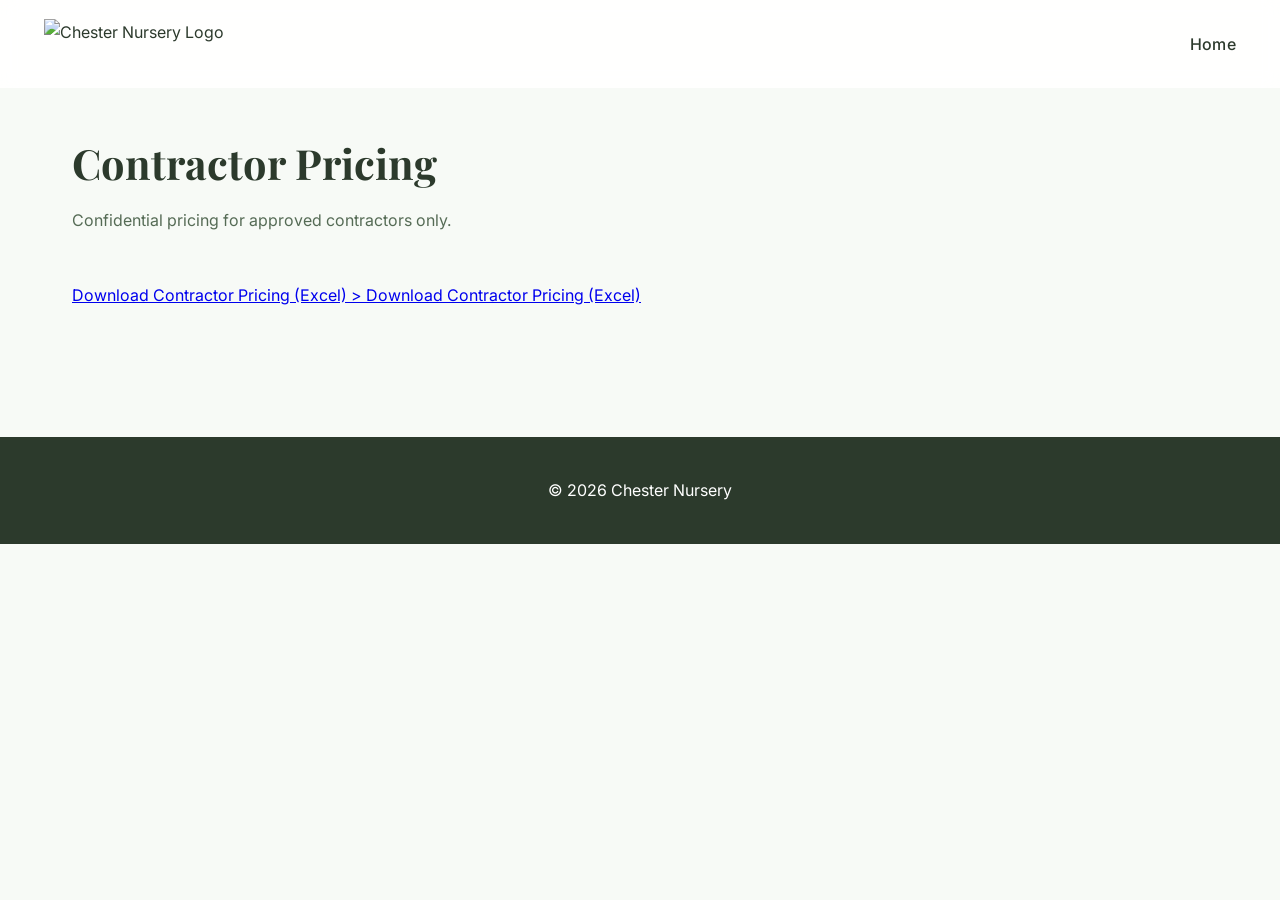
==== contractor-pricing.html @ 01bf9d25 "added dropown and contractor pricing." ====
<!DOCTYPE html>
<html lang="en">
<head>
  <meta charset="UTF-8">
  <title>Contractor Pricing | Chester Nursery</title>
  <link rel="stylesheet" href="assets/styles.css">
</head>
<body>

<header>
  <img src="assets/logo.jpg" alt="Chester Nursery Logo">
  <nav>
    <a href="index.html">Home</a>
  </nav>
</header>

<main class="inventory-page">
  <h1>Contractor Pricing</h1>
  <p class="inventory-subtitle">
    Confidential pricing for approved contractors only.
  </p>

  <a 
    a href="assets/contractor-pricing.xlsx" download>
  Download Contractor Pricing (Excel)
    
  >
    Download Contractor Pricing (Excel)
  </a>
</main>

<footer>
  © 2026 Chester Nursery
</footer>

</body>
</html>
---- assets/styles.css ----
@import url('https://fonts.googleapis.com/css2?family=Playfair+Display:wght@500;600;700&family=Inter:wght@400;500&display=swap');

/* Reset */
* {
  margin: 0;
  padding: 0;
  box-sizing: border-box;
}

/* Base */
body {
  font-family: 'Inter', sans-serif;
  background-color: #f7faf6;
  color: #2c3a2c;
  line-height: 1.7;
}

/* Header */
header {
  position: absolute;
  top: 0;
  width: 100%;
  background: rgba(255,255,255,0.9);
  backdrop-filter: blur(8px);
  padding: 1.2rem 2.75rem;
  display: flex;
  justify-content: space-between;
  align-items: center;
  z-index: 100;
}

header img {
  height: 50px;
}

nav a {
  margin-left: 28px;
  text-decoration: none;
  color: #2c3a2c;
  font-weight: 500;
  letter-spacing: 0.02em;
}

nav a:hover {
  color: #4b7b4b;
}
/* Navigation Dropdown */
.nav-menu {
  display: flex;
  align-items: center;
  gap: 28px;
}

.dropdown {
  position: relative;
}

.dropdown-toggle {
  background: none;
  border: none;
  font-family: inherit;
  font-size: 1rem;
  font-weight: 500;
  color: #2c3a2c;
  cursor: pointer;
  letter-spacing: 0.02em;
}

.dropdown-toggle:hover {
  color: #4b7b4b;
}

.dropdown-menu {
  position: absolute;
  top: 120%;
  left: 0;
  background: white;
  border-radius: 10px;
  box-shadow: 0 12px 30px rgba(0,0,0,0.15);
  min-width: 180px;
  padding: 0.5rem 0;
  display: none;
  z-index: 999;
}

.dropdown-menu a {
  display: block;
  padding: 0.6rem 1.2rem;
  text-decoration: none;
  color: #2c3a2c;
  font-size: 0.95rem;
}

.dropdown-menu a:hover {
  background: #f2f6f2;
  color: #2f5d3a;
}

.dropdown:hover .dropdown-menu {
  display: block;
}
.dropdown-menu {
  position: absolute;
  top: 100%;
  right: 0;
  background: white;
  border-radius: 8px;
  box-shadow: 0 10px 30px rgba(0,0,0,0.12);
  min-width: 180px;
  display: none;
  z-index: 9999;
  pointer-events: auto;
}
.dropdown {
  position: relative;
}
.dropdown-menu a {
  display: block;
  padding: 0.75rem 1rem;
  color: #1f3d2b;
  text-decoration: none;
  font-weight: 500;
}

.dropdown-menu a:hover {
  background: #f4f7f5;
}

/* Hero */
.hero {
  position: relative;
  height: 100vh;
}

.hero-image {
  width: 100%;
  height: 100%;
  object-fit: cover;
  filter: brightness(0.9) contrast(1.05);
}

.hero-overlay {
  position: absolute;
  inset: 0;
  background: linear-gradient(
    rgba(0,0,0,0.55),
    rgba(0,0,0,0.45)
  );
  display: flex;
  flex-direction: column;
  justify-content: center;
  align-items: center;
  text-align: center;
  padding: 2rem;
  color: #f3f6f2;
}


.hero-overlay h1 {
  color: #f3f6f2;
}

.hero-overlay p {
  color: #e6eee3;
}


/* Opening Banner */
.opening-banner {
  background: #2f4f3a;
  color: white;
  text-align: center;
  padding: 1.25rem;
  letter-spacing: 0.05em;
}

/* Doors */
.doors {
  max-width: 1200px;
  margin: 4rem auto;
  padding: 0 2rem;
  display: grid;
  grid-template-columns: repeat(auto-fit, minmax(320px, 1fr));
  gap: 2.5rem;
}

.door-card {
  position: relative;
  overflow: hidden;
  border-radius: 14px;
  box-shadow: 0 12px 30px rgba(0,0,0,0.15);
  text-decoration: none;
  color: inherit;
}

.door-card img {
  width: 100%;
  height: 360px;
  object-fit: cover;
  transition: transform 0.5s ease;
}

.door-card:hover img {
  transform: scale(1.05);
}

.door-overlay {
  position: absolute;
  inset: 0;
  background: linear-gradient(rgba(0,0,0,0.55), rgba(0,0,0,0.25));
  display: flex;
  flex-direction: column;
  justify-content: flex-end;
  padding: 2rem;
  color: white;
}

.door-overlay h2 {
  font-family: 'Playfair Display', serif;
  font-size: 1.8rem;
  margin-bottom: 0.5rem;
}

.door-overlay p {
  font-size: 0.95rem;
}

/* Page Content */
.page-content {
  padding: 8rem 2rem 3rem;
  max-width: 1000px;
  margin: auto;
}

.page-content h1 {
  font-family: 'Playfair Display', serif;
  font-size: 2.4rem;
  margin-bottom: 1rem;
}

.coming-soon {
  margin-top: 2rem;
  font-style: italic;
}

/* Footer */
footer {
  background: #2c3a2c;
  color: white;
  text-align: center;
  padding: 2.5rem 1rem;
  margin-top: 4rem;
}

/* Fade In */
.fade-in {
  animation: fadeInUp 1s ease forwards;
}

@keyframes fadeInUp {
  from {
    opacity: 0;
    transform: translateY(20px);
  }
  to {
    opacity: 1;
    transform: translateY(0);
  }
}

/* Mobile */
@media (max-width: 768px) {
  header {
    flex-direction: column;
    gap: 0.75rem;
  }

  .hero-overlay h1 {
    font-size: 2.3rem;
  }
}
/* ===============================
   Inventory Pages
================================ */

.inventory-page {
  max-width: 1200px;
  margin: 0 auto;
  padding: 8rem 2rem 4rem;
}

.inventory-page h1 {
  font-family: 'Playfair Display', serif;
  font-size: 2.6rem;
  margin-bottom: 0.5rem;
}

.inventory-subtitle {
  color: #556b55;
  margin-bottom: 3rem;
}

/* Grid */
.plant-grid {
  display: grid;
  grid-template-columns: repeat(auto-fit, minmax(260px, 1fr));
  gap: 2.5rem;
}

/* Card */
.plant-card {
  background: white;
  border-radius: 14px;
  overflow: hidden;
  box-shadow: 0 10px 25px rgba(0,0,0,0.12);
  transition: transform 0.3s ease, box-shadow 0.3s ease;
}

.plant-card:hover {
  transform: translateY(-6px);
  box-shadow: 0 16px 35px rgba(0,0,0,0.18);
}

.plant-card img {
  width: 100%;
  height: 260px;
  object-fit: cover;
}

.plant-info {
  padding: 1.25rem 1.5rem;
  display: flex;
  justify-content: space-between;
  align-items: center;
}

.plant-info h2 {
  font-size: 1.05rem;
  font-weight: 500;
}

.price {
  font-weight: 600;
  color: #2f5d3a;
}

/* Active Nav */
nav a.active {
  color: #2f5d3a;
  font-weight: 600;
}
/* ===============================
   Mobile Optimization (QR Users)
================================ */

@media (max-width: 768px) {

  /* Base text */
  body {
    font-size: 16px;
    line-height: 1.45;
  }

  /* Header */
  header {
    padding: 0.75rem 1.25rem;
  }

  header img {
    height: 42px;
  }

  nav a {
    margin-left: 16px;
    font-size: 0.95rem;
  }

  /* Page content spacing */
  .page-content,
  .inventory-page {
    padding: 6rem 1.25rem 2.5rem;
  }

  .inventory-page h1 {
    font-size: 2rem;
  }

  .inventory-subtitle {
    font-size: 0.95rem;
    margin-bottom: 2rem;
  }

  /* Plant grid: tighter + scannable */
  .plant-grid {
    gap: 1.5rem;
  }

  .plant-card img {
    height: 200px;
  }

  .plant-info {
    padding: 0.9rem 1.1rem;
  }

  .plant-info h2 {
    font-size: 1rem;
    line-height: 1.3;
  }

  .price {
    font-size: 1.1rem;
  }

  /* Hero text */
  .hero-overlay h1 {
    font-size: 2.1rem;
    line-height: 1.2;
  }

  .hero-overlay p {
    font-size: 0.95rem;
  }

  /* Doors (home page cards) */
  .door-card img {
    height: 260px;
  }

  .door-overlay h2 {
    font-size: 1.4rem;
  }

  .door-overlay p {
    font-size: 0.9rem;
  }

}
/* AERIAL SECTION */
.aerial-section {
  max-width: 900px;          /* narrower than hero */
  margin: 3.5rem auto;
  padding: 0 1rem;
}

.aerial-section img {
  width: 100%;
  display: block;
  border-radius: 18px;
  box-shadow: 0 18px 35px rgba(0,0,0,0.14);
}

.aerial-caption {
  margin-top: 1rem;
  text-align: center;
  color: #1f3d2b;
  font-size: 0.95rem;
  font-weight: 600;
  line-height: 1.5;
}

/* Mobile tuning */
@media (max-width: 768px) {
  .aerial-section {
    max-width: 100%;
    margin: 2rem auto;
  }

  .aerial-caption {
    font-size: 0.9rem;
  }
}

/* ===============================
   Mobile Hero Height Fix
================================ */

@media (max-width: 768px) {

  .hero {
    height: 65vh; /* was 100vh */
  }

  .hero-overlay {
    padding: 1.5rem;
  }

  .hero-overlay h1 {
    font-size: 2rem;
    line-height: 1.15;
    margin-bottom: 0.75rem;
  }

  .hero-overlay p {
    font-size: 0.95rem;
    line-height: 1.45;
  }

}
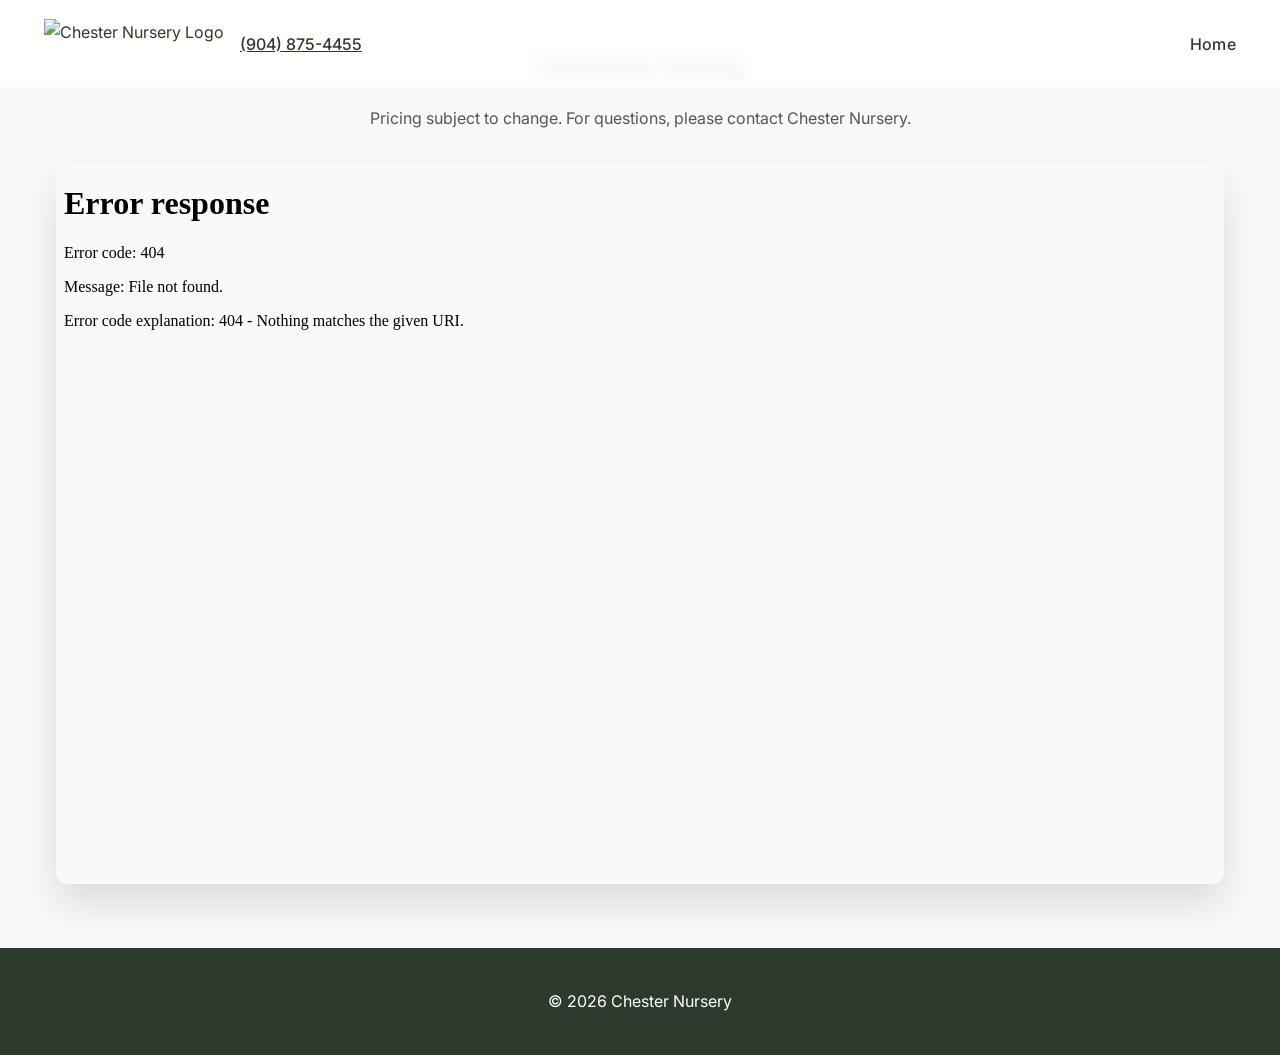
==== commit 201ba674: "updated contractor pricing" ====
--- a/contractor-pricing.html
+++ b/contractor-pricing.html
@@ -8,26 +8,37 @@
 <body>
 
 <header>
-  <img src="assets/logo.jpg" alt="Chester Nursery Logo">
-  <nav>
+  <div style="display:flex; align-items:center; gap:1rem;">
+    <img src="assets/logo.jpg" alt="Chester Nursery Logo">
+    <a href="tel:19048754455" style="font-weight:500; color:#2c3a2c;">
+      (904) 875-4455
+    </a>
+  </div>
+
+  <nav class="nav-menu">
     <a href="index.html">Home</a>
   </nav>
 </header>
 
-<main class="inventory-page">
-  <h1>Contractor Pricing</h1>
-  <p class="inventory-subtitle">
-    Confidential pricing for approved contractors only.
+<section style="max-width:1200px; margin:3rem auto; padding:0 1rem;">
+  <h1 style="text-align:center; margin-bottom:1rem;">
+    Contractor Pricing
+  </h1>
+
+  <p style="text-align:center; margin-bottom:2rem; color:#555;">
+    Pricing subject to change. For questions, please contact Chester Nursery.
   </p>
 
-  <a 
-    a href="assets/contractor-pricing.xlsx" download>
-  Download Contractor Pricing (Excel)
-    
-  >
-    Download Contractor Pricing (Excel)
-  </a>
-</main>
+  <!-- PDF EMBED -->
+  <div style="width:100%; height:80vh; border-radius:12px; overflow:hidden; box-shadow:0 20px 40px rgba(0,0,0,0.12);">
+    <iframe
+      src="assets/Contractor-Pricing.pdf"
+      width="100%"
+      height="100%"
+      style="border:none;"
+    ></iframe>
+  </div>
+</section>
 
 <footer>
   © 2026 Chester Nursery
@@ -35,3 +46,4 @@
 
 </body>
 </html>
+
--- a/assets/styles.css
+++ b/assets/styles.css
@@ -497,4 +497,95 @@
   }
 
 }
-
+.aerial-section {
+  max-width: 1200px;
+  margin: 3rem auto;
+  position: relative;
+}
+
+.aerial-section img {
+  width: 100%;
+  border-radius: 16px;
+  box-shadow: 0 20px 40px rgba(0,0,0,0.15);
+}
+
+.aerial-overlay {
+  position: absolute;
+  inset: 0;
+  display: flex;
+  flex-direction: column;
+  justify-content: center;
+  align-items: center;
+  text-align: center;
+  color: white;
+  background: rgba(0,0,0,0.35);
+  border-radius: 16px;
+}
+
+.coming-soon {
+  font-size: 1.3rem;
+  font-weight: 700;
+}
+.sourcing-note {
+  margin-top: 3rem;
+  text-align: center;
+  font-size: 1.05rem;
+  color: #2c3a2c;
+}
+/* Homepage bottom links */
+.home-links {
+  max-width: 1200px;
+  margin: 4rem auto;
+  display: grid;
+  grid-template-columns: repeat(auto-fit, minmax(280px, 1fr));
+  gap: 2rem;
+  padding: 0 1.5rem;
+}
+
+.home-card {
+  position: relative;
+  border-radius: 16px;
+  overflow: hidden;
+  text-decoration: none;
+  box-shadow: 0 20px 40px rgba(0,0,0,0.15);
+}
+
+.home-card img {
+  width: 100%;
+  height: 320px;
+  object-fit: cover;
+  display: block;
+}
+
+.home-card-overlay {
+  position: absolute;
+  inset: 0;
+  background: linear-gradient(
+    rgba(0,0,0,0.15),
+    rgba(0,0,0,0.6)
+  );
+  color: white;
+  display: flex;
+  flex-direction: column;
+  justify-content: flex-end;
+  padding: 1.5rem;
+}
+
+.home-card-overlay h2 {
+  margin: 0;
+  font-size: 1.6rem;
+}
+
+.home-card-overlay p {
+  margin-top: 0.4rem;
+  font-size: 1rem;
+  opacity: 0.95;
+}
+
+/* Mobile */
+@media (max-width: 768px) {
+  .home-card img {
+    height: 240px;
+  }
+}
+
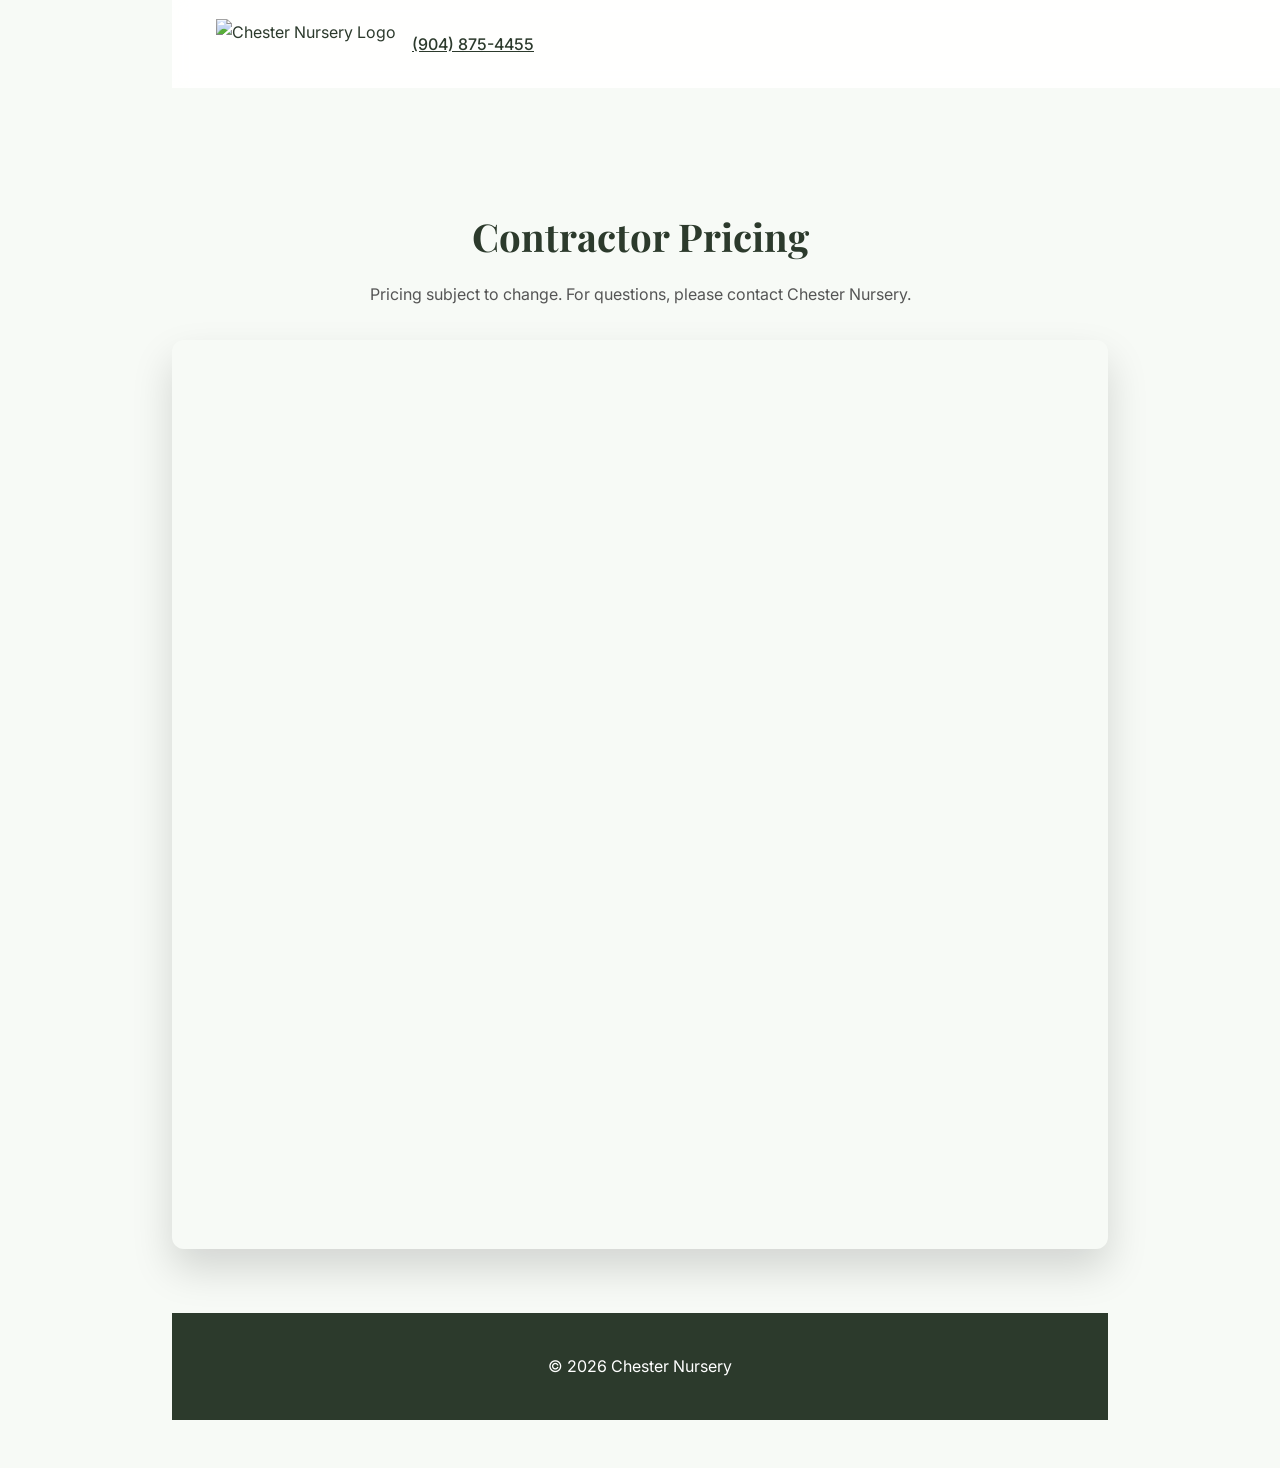
==== commit 4d6c0e64: "fixed contractor pricing with proper pdf" ====
--- a/contractor-pricing.html
+++ b/contractor-pricing.html
@@ -6,7 +6,7 @@
   <link rel="stylesheet" href="assets/styles.css">
 </head>
 <body>
-
+<main class="page-content">
 <header>
   <div style="display:flex; align-items:center; gap:1rem;">
     <img src="assets/logo.jpg" alt="Chester Nursery Logo">
@@ -20,29 +20,38 @@
   </nav>
 </header>
 
-<section style="max-width:1200px; margin:3rem auto; padding:0 1rem;">
-  <h1 style="text-align:center; margin-bottom:1rem;">
+<main style="max-width:1000px; margin:4rem auto; text-align:center;">
+
+  <h1 style="margin-bottom:0.75rem;">
     Contractor Pricing
   </h1>
 
-  <p style="text-align:center; margin-bottom:2rem; color:#555;">
+  <p style="margin-bottom:2rem; color:#555;">
     Pricing subject to change. For questions, please contact Chester Nursery.
   </p>
 
-  <!-- PDF EMBED -->
-  <div style="width:100%; height:80vh; border-radius:12px; overflow:hidden; box-shadow:0 20px 40px rgba(0,0,0,0.12);">
+  <div style="
+    margin-top:2rem;
+    border-radius:12px;
+    overflow:hidden;
+    box-shadow:0 20px 40px rgba(0,0,0,0.15);
+  ">
     <iframe
       src="assets/Contractor-Pricing.pdf"
       width="100%"
-      height="100%"
+      height="900"
       style="border:none;"
     ></iframe>
   </div>
+
+</main>
+
 </section>
 
 <footer>
   © 2026 Chester Nursery
 </footer>
+</main>
 
 </body>
 </html>
--- a/assets/styles.css
+++ b/assets/styles.css
@@ -588,4 +588,7 @@
     height: 240px;
   }
 }
-
+.page-content {
+  padding-top: 140px;
+}
+
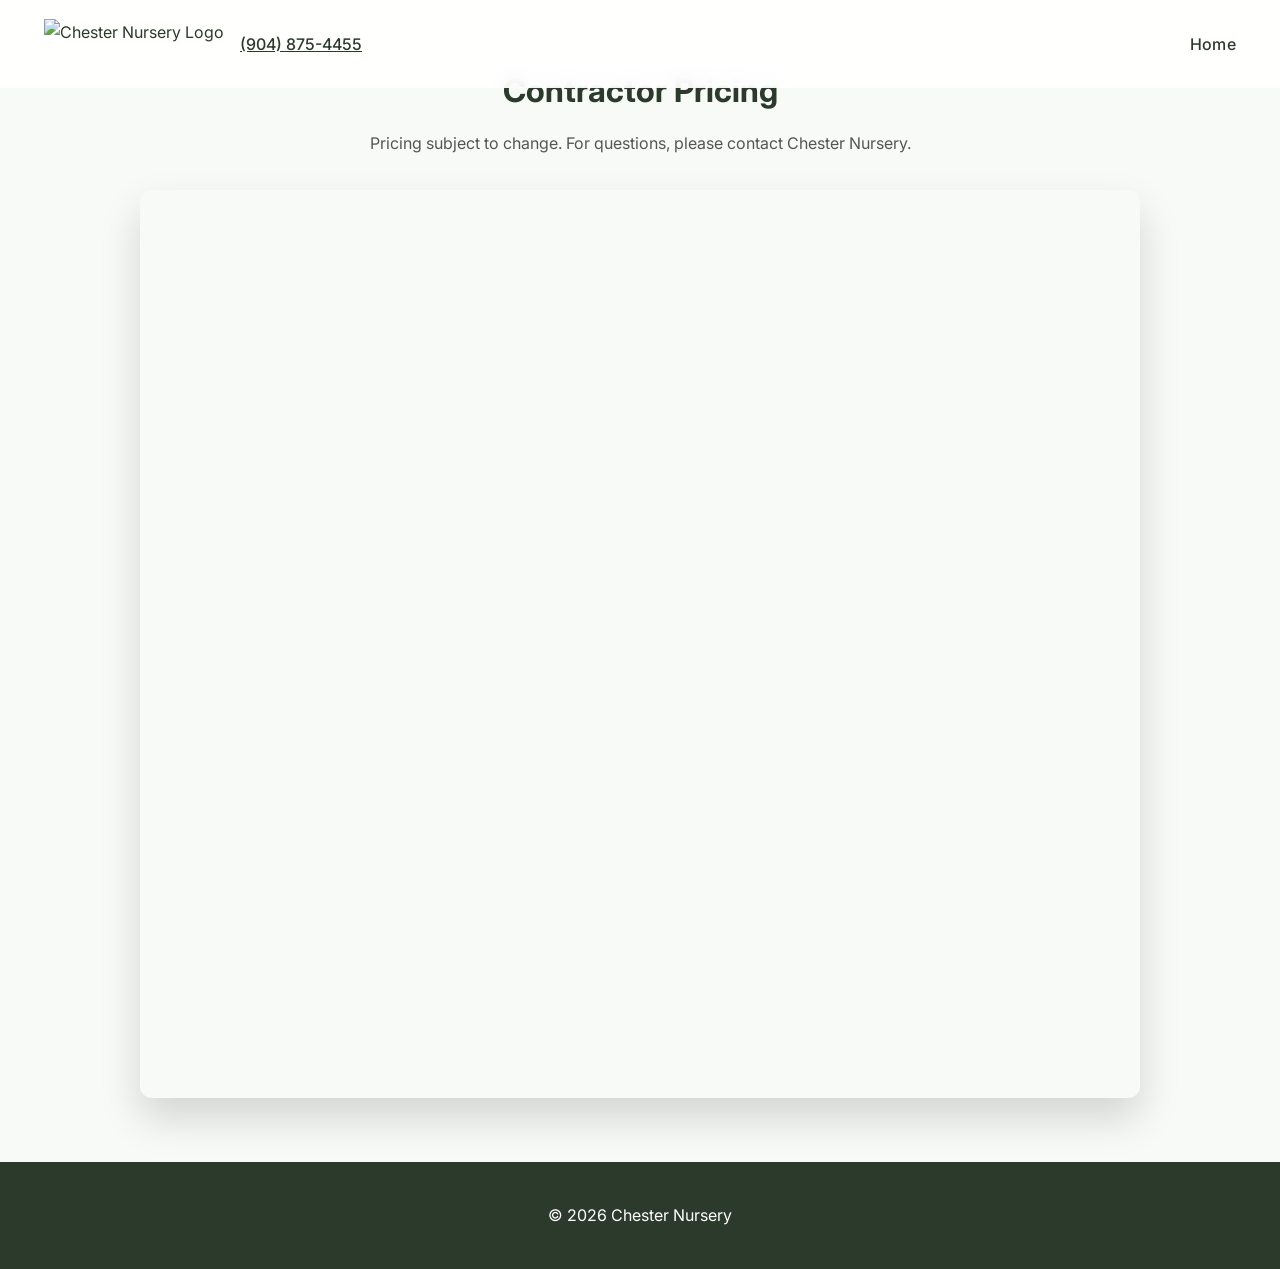
==== commit 92590fc8: "fixed homepage" ====
--- a/contractor-pricing.html
+++ b/contractor-pricing.html
@@ -5,8 +5,9 @@
   <title>Contractor Pricing | Chester Nursery</title>
   <link rel="stylesheet" href="assets/styles.css">
 </head>
+
 <body>
-<main class="page-content">
+
 <header>
   <div style="display:flex; align-items:center; gap:1rem;">
     <img src="assets/logo.jpg" alt="Chester Nursery Logo">
@@ -41,18 +42,15 @@
       width="100%"
       height="900"
       style="border:none;"
+      title="Contractor Pricing PDF"
     ></iframe>
   </div>
 
 </main>
 
-</section>
-
 <footer>
-  © 2026 Chester Nursery
+  &copy; 2026 Chester Nursery
 </footer>
-</main>
 
 </body>
 </html>
-
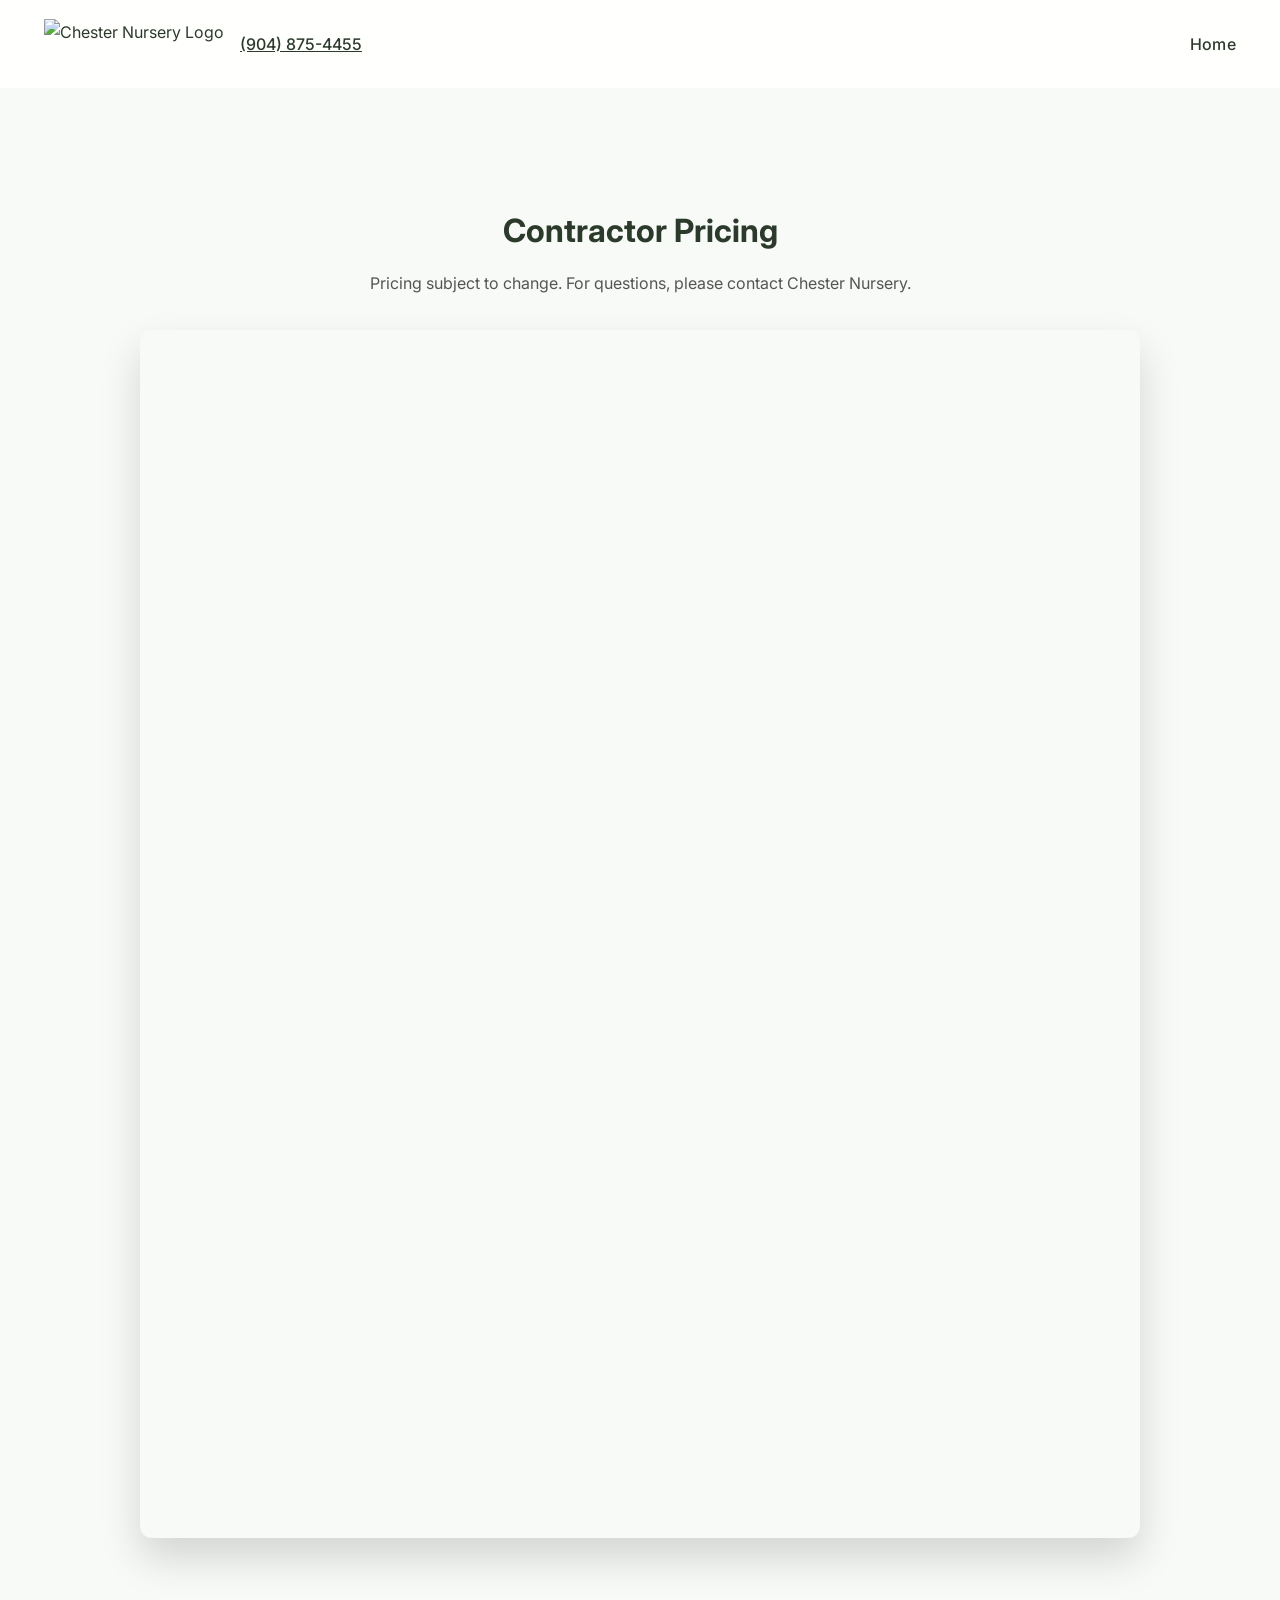
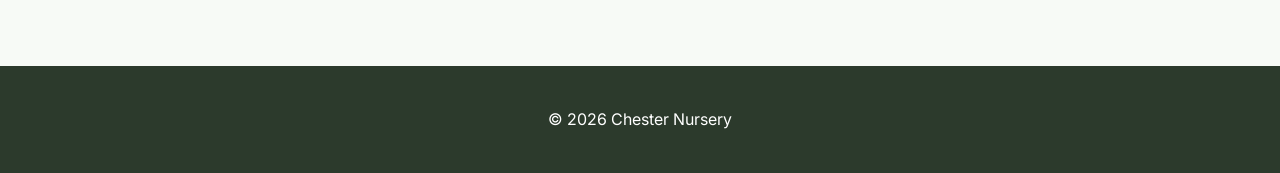
==== commit 6086d703: "fixed contractor pricing and images" ====
--- a/contractor-pricing.html
+++ b/contractor-pricing.html
@@ -21,7 +21,8 @@
   </nav>
 </header>
 
-<main style="max-width:1000px; margin:4rem auto; text-align:center;">
+<main style="max-width:1000px; margin:4rem auto; text-align:center; padding-bottom:4rem;">
+
 
   <h1 style="margin-bottom:0.75rem;">
     Contractor Pricing
@@ -38,12 +39,10 @@
     box-shadow:0 20px 40px rgba(0,0,0,0.15);
   ">
     <iframe
-      src="assets/Contractor-Pricing.pdf"
-      width="100%"
-      height="900"
-      style="border:none;"
-      title="Contractor Pricing PDF"
-    ></iframe>
+  src="assets/Contractor-Pricing.pdf"
+  style="width:100%; min-height:1200px; border:none;"
+></iframe>
+
   </div>
 
 </main>
--- a/assets/styles.css
+++ b/assets/styles.css
@@ -591,4 +591,11 @@
 .page-content {
   padding-top: 140px;
 }
-
+/* Prevent fixed header from covering page titles */
+main {
+  padding-top: 140px;
+}
+.sourcing-note {
+  margin-bottom: 4rem;
+}
+
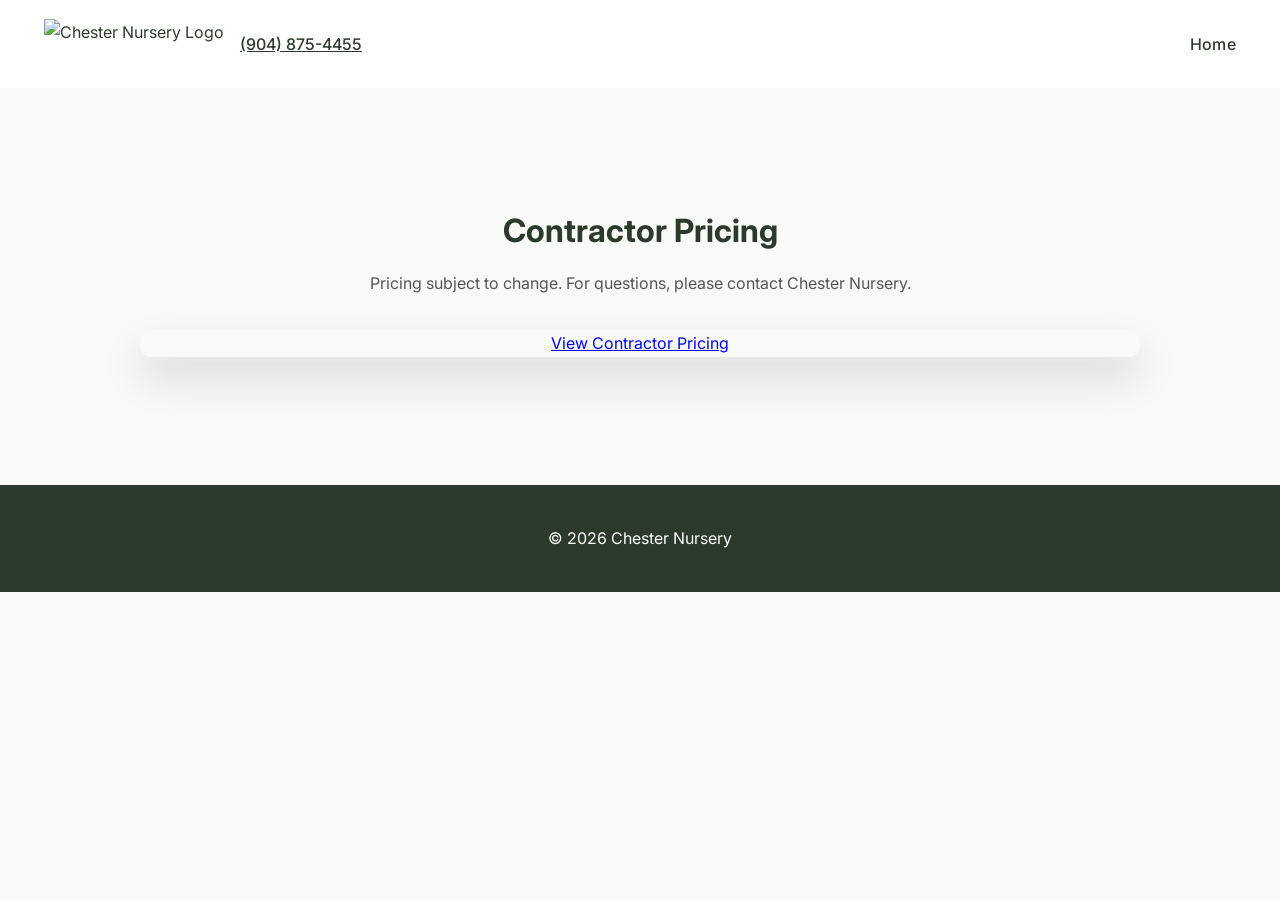
==== commit 790f870c: "fixed contractor pricing mobile issue" ====
--- a/contractor-pricing.html
+++ b/contractor-pricing.html
@@ -38,10 +38,10 @@
     overflow:hidden;
     box-shadow:0 20px 40px rgba(0,0,0,0.15);
   ">
-    <iframe
-  src="assets/Contractor-Pricing.pdf"
-  style="width:100%; min-height:1200px; border:none;"
-></iframe>
+    <a href="assets/Contractor-Pricing.pdf" target="_blank" class="pricing-button">
+  View Contractor Pricing
+</a>
+
 
   </div>
 
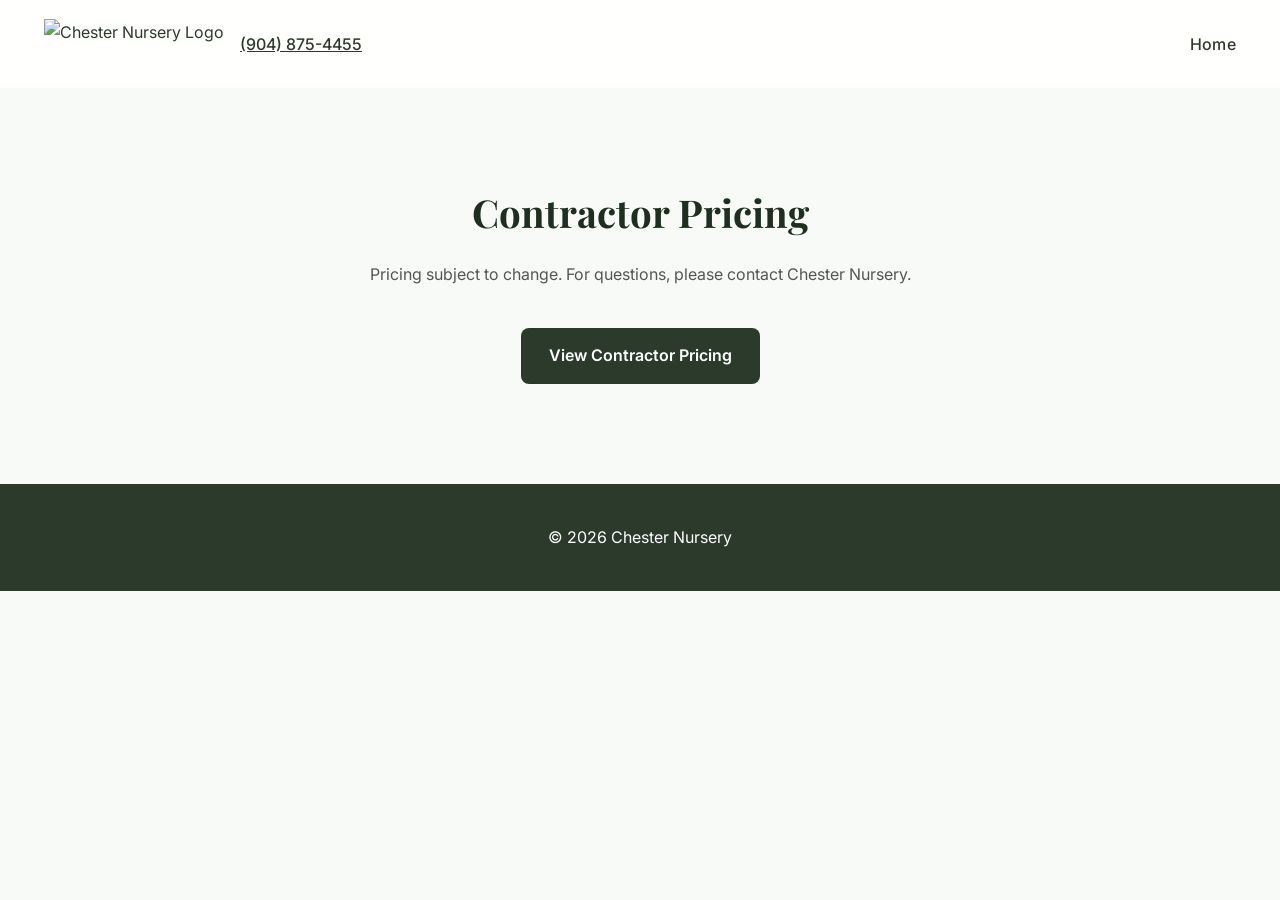
==== commit 6160943a: "added test branch for site" ====
--- a/contractor-pricing.html
+++ b/contractor-pricing.html
@@ -21,29 +21,19 @@
   </nav>
 </header>
 
-<main style="max-width:1000px; margin:4rem auto; text-align:center; padding-bottom:4rem;">
+<main class="pricing-page">
 
+  <h1>Contractor Pricing</h1>
 
-  <h1 style="margin-bottom:0.75rem;">
-    Contractor Pricing
-  </h1>
-
-  <p style="margin-bottom:2rem; color:#555;">
+  <p class="pricing-subtext">
     Pricing subject to change. For questions, please contact Chester Nursery.
   </p>
 
-  <div style="
-    margin-top:2rem;
-    border-radius:12px;
-    overflow:hidden;
-    box-shadow:0 20px 40px rgba(0,0,0,0.15);
-  ">
-    <a href="assets/Contractor-Pricing.pdf" target="_blank" class="pricing-button">
-  View Contractor Pricing
-</a>
-
-
-  </div>
+  <a href="assets/Contractor-Pricing.pdf" 
+     target="_blank" 
+     class="pricing-button">
+     View Contractor Pricing
+  </a>
 
 </main>
 
@@ -53,3 +43,4 @@
 
 </body>
 </html>
+<!-- test -->
--- a/assets/styles.css
+++ b/assets/styles.css
@@ -1,13 +1,17 @@
 @import url('https://fonts.googleapis.com/css2?family=Playfair+Display:wght@500;600;700&family=Inter:wght@400;500&display=swap');
 
-/* Reset */
+/* ===============================
+   RESET
+================================ */
 * {
   margin: 0;
   padding: 0;
   box-sizing: border-box;
 }
 
-/* Base */
+/* ===============================
+   BASE
+================================ */
 body {
   font-family: 'Inter', sans-serif;
   background-color: #f7faf6;
@@ -15,7 +19,9 @@
   line-height: 1.7;
 }
 
-/* Header */
+/* ===============================
+   HEADER
+================================ */
 header {
   position: absolute;
   top: 0;
@@ -44,7 +50,10 @@
 nav a:hover {
   color: #4b7b4b;
 }
-/* Navigation Dropdown */
+
+/* ===============================
+   NAV DROPDOWN
+================================ */
 .nav-menu {
   display: flex;
   align-items: center;
@@ -63,62 +72,25 @@
   font-weight: 500;
   color: #2c3a2c;
   cursor: pointer;
-  letter-spacing: 0.02em;
-}
-
-.dropdown-toggle:hover {
-  color: #4b7b4b;
-}
-
-.dropdown-menu {
-  position: absolute;
-  top: 120%;
-  left: 0;
-  background: white;
-  border-radius: 10px;
-  box-shadow: 0 12px 30px rgba(0,0,0,0.15);
-  min-width: 180px;
-  padding: 0.5rem 0;
-  display: none;
-  z-index: 999;
-}
-
-.dropdown-menu a {
-  display: block;
-  padding: 0.6rem 1.2rem;
-  text-decoration: none;
-  color: #2c3a2c;
-  font-size: 0.95rem;
-}
-
-.dropdown-menu a:hover {
-  background: #f2f6f2;
-  color: #2f5d3a;
-}
-
-.dropdown:hover .dropdown-menu {
-  display: block;
-}
+}
+
 .dropdown-menu {
   position: absolute;
   top: 100%;
   right: 0;
   background: white;
-  border-radius: 8px;
-  box-shadow: 0 10px 30px rgba(0,0,0,0.12);
+  border-radius: 10px;
+  box-shadow: 0 12px 30px rgba(0,0,0,0.15);
   min-width: 180px;
   display: none;
   z-index: 9999;
-  pointer-events: auto;
-}
-.dropdown {
-  position: relative;
-}
+}
+
 .dropdown-menu a {
   display: block;
   padding: 0.75rem 1rem;
+  text-decoration: none;
   color: #1f3d2b;
-  text-decoration: none;
   font-weight: 500;
 }
 
@@ -126,199 +98,143 @@
   background: #f4f7f5;
 }
 
-/* Hero */
-.hero {
+.dropdown:hover .dropdown-menu {
+  display: block;
+}
+
+/* ===============================
+   HERO / AERIAL
+================================ */
+/* AERIAL SECTION */
+.aerial-section {
+  max-width: 1200px;
+  margin: 3rem auto 1rem auto;
+  padding: 0 1.5rem;
+  text-align: center;
+}
+
+.aerial-section img {
+  width: 100%;
+  border-radius: 16px;
+  box-shadow: 0 20px 40px rgba(0,0,0,0.15);
+}
+
+.aerial-caption {
+  margin-top: 1.25rem;
+  font-size: 1rem;
+  font-weight: 500;
+  color: #1f3d2b;
+}
+
+
+.coming-soon {
+  font-size: 1.3rem;
+  font-weight: 700;
+}
+
+/* ===============================
+   OPENING BANNER
+================================ */
+.opening-banner {
+  background: #2f4f3a;
+  color: white;
+  text-align: center;
+  padding: 1.25rem;
+}
+
+/* ===============================
+   BOTTOM 3 SECTION (NEW CLEAN VERSION)
+================================ */
+/* ===============================
+   Bottom Homepage Pricing Cards
+================================ */
+
+.home-links {
+  max-width: 1200px;
+  margin: 4rem auto;
+  padding: 0 1.5rem;
+  display: grid;
+  grid-template-columns: repeat(auto-fit, minmax(300px, 1fr));
+  gap: 2rem;
+}
+
+.home-card {
   position: relative;
-  height: 100vh;
-}
-
-.hero-image {
+  border-radius: 16px;
+  overflow: hidden;
+  text-decoration: none;
+  box-shadow: 0 18px 40px rgba(0,0,0,0.15);
+  display: block;
+}
+
+.home-card img {
   width: 100%;
-  height: 100%;
+  height: 340px;
   object-fit: cover;
-  filter: brightness(0.9) contrast(1.05);
-}
-
-.hero-overlay {
+  display: block;
+}
+
+.home-card-overlay {
   position: absolute;
   inset: 0;
   background: linear-gradient(
-    rgba(0,0,0,0.55),
-    rgba(0,0,0,0.45)
+    rgba(0,0,0,0.15),
+    rgba(0,0,0,0.65)
   );
-  display: flex;
-  flex-direction: column;
-  justify-content: center;
-  align-items: center;
-  text-align: center;
-  padding: 2rem;
-  color: #f3f6f2;
-}
-
-
-.hero-overlay h1 {
-  color: #f3f6f2;
-}
-
-.hero-overlay p {
-  color: #e6eee3;
-}
-
-
-/* Opening Banner */
-.opening-banner {
-  background: #2f4f3a;
-  color: white;
-  text-align: center;
-  padding: 1.25rem;
-  letter-spacing: 0.05em;
-}
-
-/* Doors */
-.doors {
-  max-width: 1200px;
-  margin: 4rem auto;
-  padding: 0 2rem;
-  display: grid;
-  grid-template-columns: repeat(auto-fit, minmax(320px, 1fr));
-  gap: 2.5rem;
-}
-
-.door-card {
-  position: relative;
-  overflow: hidden;
-  border-radius: 14px;
-  box-shadow: 0 12px 30px rgba(0,0,0,0.15);
-  text-decoration: none;
-  color: inherit;
-}
-
-.door-card img {
-  width: 100%;
-  height: 360px;
-  object-fit: cover;
-  transition: transform 0.5s ease;
-}
-
-.door-card:hover img {
-  transform: scale(1.05);
-}
-
-.door-overlay {
-  position: absolute;
-  inset: 0;
-  background: linear-gradient(rgba(0,0,0,0.55), rgba(0,0,0,0.25));
+  color: white;
   display: flex;
   flex-direction: column;
   justify-content: flex-end;
-  padding: 2rem;
-  color: white;
-}
-
-.door-overlay h2 {
+  padding: 1.75rem;
+}
+
+.home-card-overlay h2 {
   font-family: 'Playfair Display', serif;
   font-size: 1.8rem;
-  margin-bottom: 0.5rem;
-}
-
-.door-overlay p {
-  font-size: 0.95rem;
-}
-
-/* Page Content */
-.page-content {
-  padding: 8rem 2rem 3rem;
-  max-width: 1000px;
-  margin: auto;
-}
-
-.page-content h1 {
-  font-family: 'Playfair Display', serif;
-  font-size: 2.4rem;
-  margin-bottom: 1rem;
-}
-
-.coming-soon {
-  margin-top: 2rem;
-  font-style: italic;
-}
-
-/* Footer */
+  margin: 0;
+}
+
+.home-card-overlay p {
+  margin-top: 0.5rem;
+  font-size: 1rem;
+}
+
+
+/* ===============================
+   FOOTER
+================================ */
 footer {
   background: #2c3a2c;
   color: white;
   text-align: center;
   padding: 2.5rem 1rem;
-  margin-top: 4rem;
-}
-
-/* Fade In */
-.fade-in {
-  animation: fadeInUp 1s ease forwards;
-}
-
-@keyframes fadeInUp {
-  from {
-    opacity: 0;
-    transform: translateY(20px);
-  }
-  to {
-    opacity: 1;
-    transform: translateY(0);
-  }
-}
-
-/* Mobile */
-@media (max-width: 768px) {
-  header {
-    flex-direction: column;
-    gap: 0.75rem;
-  }
-
-  .hero-overlay h1 {
-    font-size: 2.3rem;
-  }
-}
-/* ===============================
-   Inventory Pages
-================================ */
-
+}
+
+/* ===============================
+   INVENTORY PAGES (KEEPING)
+================================ */
 .inventory-page {
   max-width: 1200px;
   margin: 0 auto;
   padding: 8rem 2rem 4rem;
 }
 
-.inventory-page h1 {
-  font-family: 'Playfair Display', serif;
-  font-size: 2.6rem;
-  margin-bottom: 0.5rem;
-}
-
-.inventory-subtitle {
-  color: #556b55;
-  margin-bottom: 3rem;
-}
-
-/* Grid */
 .plant-grid {
   display: grid;
   grid-template-columns: repeat(auto-fit, minmax(260px, 1fr));
   gap: 2.5rem;
 }
 
-/* Card */
 .plant-card {
   background: white;
   border-radius: 14px;
   overflow: hidden;
   box-shadow: 0 10px 25px rgba(0,0,0,0.12);
-  transition: transform 0.3s ease, box-shadow 0.3s ease;
+  transition: transform 0.3s ease;
 }
 
 .plant-card:hover {
   transform: translateY(-6px);
-  box-shadow: 0 16px 35px rgba(0,0,0,0.18);
 }
 
 .plant-card img {
@@ -334,40 +250,20 @@
   align-items: center;
 }
 
-.plant-info h2 {
-  font-size: 1.05rem;
-  font-weight: 500;
-}
-
 .price {
   font-weight: 600;
   color: #2f5d3a;
 }
 
-/* Active Nav */
-nav a.active {
-  color: #2f5d3a;
-  font-weight: 600;
-}
-/* ===============================
-   Mobile Optimization (QR Users)
-================================ */
-
+/* ===============================
+   MOBILE
+================================ */
 @media (max-width: 768px) {
 
-  /* Base text */
-  body {
-    font-size: 16px;
-    line-height: 1.45;
-  }
-
-  /* Header */
   header {
-    padding: 0.75rem 1.25rem;
-  }
-
-  header img {
-    height: 42px;
+    flex-direction: column;
+    gap: 0.75rem;
+    padding: 1rem;
   }
 
   nav a {
@@ -375,227 +271,187 @@
     font-size: 0.95rem;
   }
 
-  /* Page content spacing */
-  .page-content,
-  .inventory-page {
-    padding: 6rem 1.25rem 2.5rem;
-  }
-
-  .inventory-page h1 {
-    font-size: 2rem;
-  }
-
-  .inventory-subtitle {
-    font-size: 0.95rem;
-    margin-bottom: 2rem;
-  }
-
-  /* Plant grid: tighter + scannable */
-  .plant-grid {
-    gap: 1.5rem;
-  }
-
-  .plant-card img {
-    height: 200px;
-  }
-
-  .plant-info {
-    padding: 0.9rem 1.1rem;
-  }
-
-  .plant-info h2 {
-    font-size: 1rem;
-    line-height: 1.3;
-  }
-
-  .price {
-    font-size: 1.1rem;
-  }
-
-  /* Hero text */
-  .hero-overlay h1 {
-    font-size: 2.1rem;
-    line-height: 1.2;
-  }
-
-  .hero-overlay p {
-    font-size: 0.95rem;
-  }
-
-  /* Doors (home page cards) */
-  .door-card img {
+  .home-card img {
     height: 260px;
   }
 
-  .door-overlay h2 {
+  .home-card-overlay h2 {
     font-size: 1.4rem;
   }
 
-  .door-overlay p {
-    font-size: 0.9rem;
-  }
-
-}
-/* AERIAL SECTION */
-.aerial-section {
-  max-width: 900px;          /* narrower than hero */
-  margin: 3.5rem auto;
-  padding: 0 1rem;
-}
-
-.aerial-section img {
+}
+/* ===============================
+   Bottom Feature Cards
+================================ */
+
+.bottom-features {
+  max-width: 1200px;
+  margin: 5rem auto;
+  padding: 0 1.5rem;
+  display: grid;
+  grid-template-columns: repeat(auto-fit, minmax(320px, 1fr));
+  gap: 2rem;
+}
+
+.feature-card {
+  position: relative;
+  border-radius: 18px;
+  overflow: hidden;
+  box-shadow: 0 20px 45px rgba(0,0,0,0.15);
+}
+
+.feature-card img {
   width: 100%;
-  display: block;
-  border-radius: 18px;
-  box-shadow: 0 18px 35px rgba(0,0,0,0.14);
-}
-
-.aerial-caption {
-  margin-top: 1rem;
-  text-align: center;
-  color: #1f3d2b;
-  font-size: 0.95rem;
-  font-weight: 600;
-  line-height: 1.5;
-}
-
-/* Mobile tuning */
-@media (max-width: 768px) {
-  .aerial-section {
-    max-width: 100%;
-    margin: 2rem auto;
-  }
-
-  .aerial-caption {
-    font-size: 0.9rem;
-  }
-}
-
-/* ===============================
-   Mobile Hero Height Fix
-================================ */
-
-@media (max-width: 768px) {
-
-  .hero {
-    height: 65vh; /* was 100vh */
-  }
-
-  .hero-overlay {
-    padding: 1.5rem;
-  }
-
-  .hero-overlay h1 {
-    font-size: 2rem;
-    line-height: 1.15;
-    margin-bottom: 0.75rem;
-  }
-
-  .hero-overlay p {
-    font-size: 0.95rem;
-    line-height: 1.45;
-  }
-
-}
-.aerial-section {
-  max-width: 1200px;
-  margin: 3rem auto;
-  position: relative;
-}
-
-.aerial-section img {
-  width: 100%;
-  border-radius: 16px;
-  box-shadow: 0 20px 40px rgba(0,0,0,0.15);
-}
-
-.aerial-overlay {
-  position: absolute;
-  inset: 0;
-  display: flex;
-  flex-direction: column;
-  justify-content: center;
-  align-items: center;
-  text-align: center;
-  color: white;
-  background: rgba(0,0,0,0.35);
-  border-radius: 16px;
-}
-
-.coming-soon {
-  font-size: 1.3rem;
-  font-weight: 700;
-}
-.sourcing-note {
-  margin-top: 3rem;
-  text-align: center;
-  font-size: 1.05rem;
-  color: #2c3a2c;
-}
-/* Homepage bottom links */
-.home-links {
-  max-width: 1200px;
-  margin: 4rem auto;
-  display: grid;
-  grid-template-columns: repeat(auto-fit, minmax(280px, 1fr));
-  gap: 2rem;
-  padding: 0 1.5rem;
-}
-
-.home-card {
-  position: relative;
-  border-radius: 16px;
-  overflow: hidden;
-  text-decoration: none;
-  box-shadow: 0 20px 40px rgba(0,0,0,0.15);
-}
-
-.home-card img {
-  width: 100%;
-  height: 320px;
+  height: 380px;
   object-fit: cover;
   display: block;
 }
 
-.home-card-overlay {
+.feature-overlay {
   position: absolute;
   inset: 0;
   background: linear-gradient(
-    rgba(0,0,0,0.15),
-    rgba(0,0,0,0.6)
+    rgba(0,0,0,0.25),
+    rgba(0,0,0,0.7)
   );
-  color: white;
   display: flex;
   flex-direction: column;
   justify-content: flex-end;
-  padding: 1.5rem;
-}
-
-.home-card-overlay h2 {
-  margin: 0;
-  font-size: 1.6rem;
-}
-
-.home-card-overlay p {
-  margin-top: 0.4rem;
-  font-size: 1rem;
-  opacity: 0.95;
+  padding: 2rem;
+  color: white;
+}
+
+.feature-overlay h2 {
+  font-family: 'Playfair Display', serif;
+  font-size: 1.9rem;
+  margin-bottom: 1rem;
+}
+
+.feature-button {
+  display: inline-block;
+  background: white;
+  color: #1f3d2b;
+  padding: 0.6rem 1.2rem;
+  border-radius: 8px;
+  text-decoration: none;
+  font-weight: 600;
+  font-size: 0.95rem;
+  transition: background 0.3s ease;
+}
+
+.feature-button:hover {
+  background: #e9f2ea;
 }
 
 /* Mobile */
 @media (max-width: 768px) {
-  .home-card img {
-    height: 240px;
-  }
-}
-.page-content {
-  padding-top: 140px;
-}
-/* Prevent fixed header from covering page titles */
-main {
-  padding-top: 140px;
-}
-.sourcing-note {
-  margin-bottom: 4rem;
-}
-
+  .feature-card img {
+    height: 260px;
+  }
+}
+/* Header contact block */
+.header-left {
+  display: flex;
+  align-items: center;
+  gap: 1rem;
+}
+
+.contact-info {
+  display: flex;
+  flex-direction: column;
+  font-size: 0.9rem;
+}
+
+.contact-info a {
+  text-decoration: none;
+  color: #2c3a2c;
+  font-weight: 600;
+}
+
+.address {
+  color: #4b5f4b;
+  font-weight: 500;
+}
+
+/* Mobile tweak */
+@media (max-width: 768px) {
+  .contact-info {
+    font-size: 0.85rem;
+  }
+}
+/* =========================
+   Contractor Pricing Page
+========================= */
+
+.pricing-page {
+  max-width: 900px;
+  margin: 6rem auto 6rem auto;
+  text-align: center;
+  padding: 0 1.5rem;
+}
+
+.pricing-page h1 {
+  font-size: 2.5rem;
+  margin-bottom: 1rem;
+  color: #1f2f1f;
+}
+
+.pricing-subtext {
+  margin-bottom: 3rem;
+  color: #555;
+  font-size: 1.1rem;
+}
+
+.pricing-button {
+  display: inline-block;
+  padding: 14px 32px;
+  background-color: #2c3a2c;
+  color: white;
+  text-decoration: none;
+  font-weight: 600;
+  border-radius: 8px;
+  transition: all 0.3s ease;
+}
+
+.pricing-button:hover {
+  background-color: #3e523e;
+  transform: translateY(-2px);
+}
+/* ===============================
+   Pricing Pages (Retail + Contractor)
+================================ */
+
+.pricing-page {
+  max-width: 1000px;
+  margin: 0 auto;
+  padding: 180px 2rem 100px;
+  text-align: center;
+}
+
+.pricing-page h1 {
+  font-family: 'Playfair Display', serif;
+  font-size: 2.4rem;
+  margin-bottom: 1rem;
+}
+
+.pricing-page p {
+  margin-bottom: 2.5rem;
+  color: #555;
+  font-size: 1rem;
+}
+
+.pricing-button {
+  display: inline-block;
+  padding: 14px 28px;
+  background-color: #2c3a2c;
+  color: white;
+  font-weight: 600;
+  border-radius: 8px;
+  text-decoration: none;
+  transition: all 0.25s ease;
+}
+
+.pricing-button:hover {
+  background-color: #3f5c3f;
+  transform: translateY(-2px);
+}
